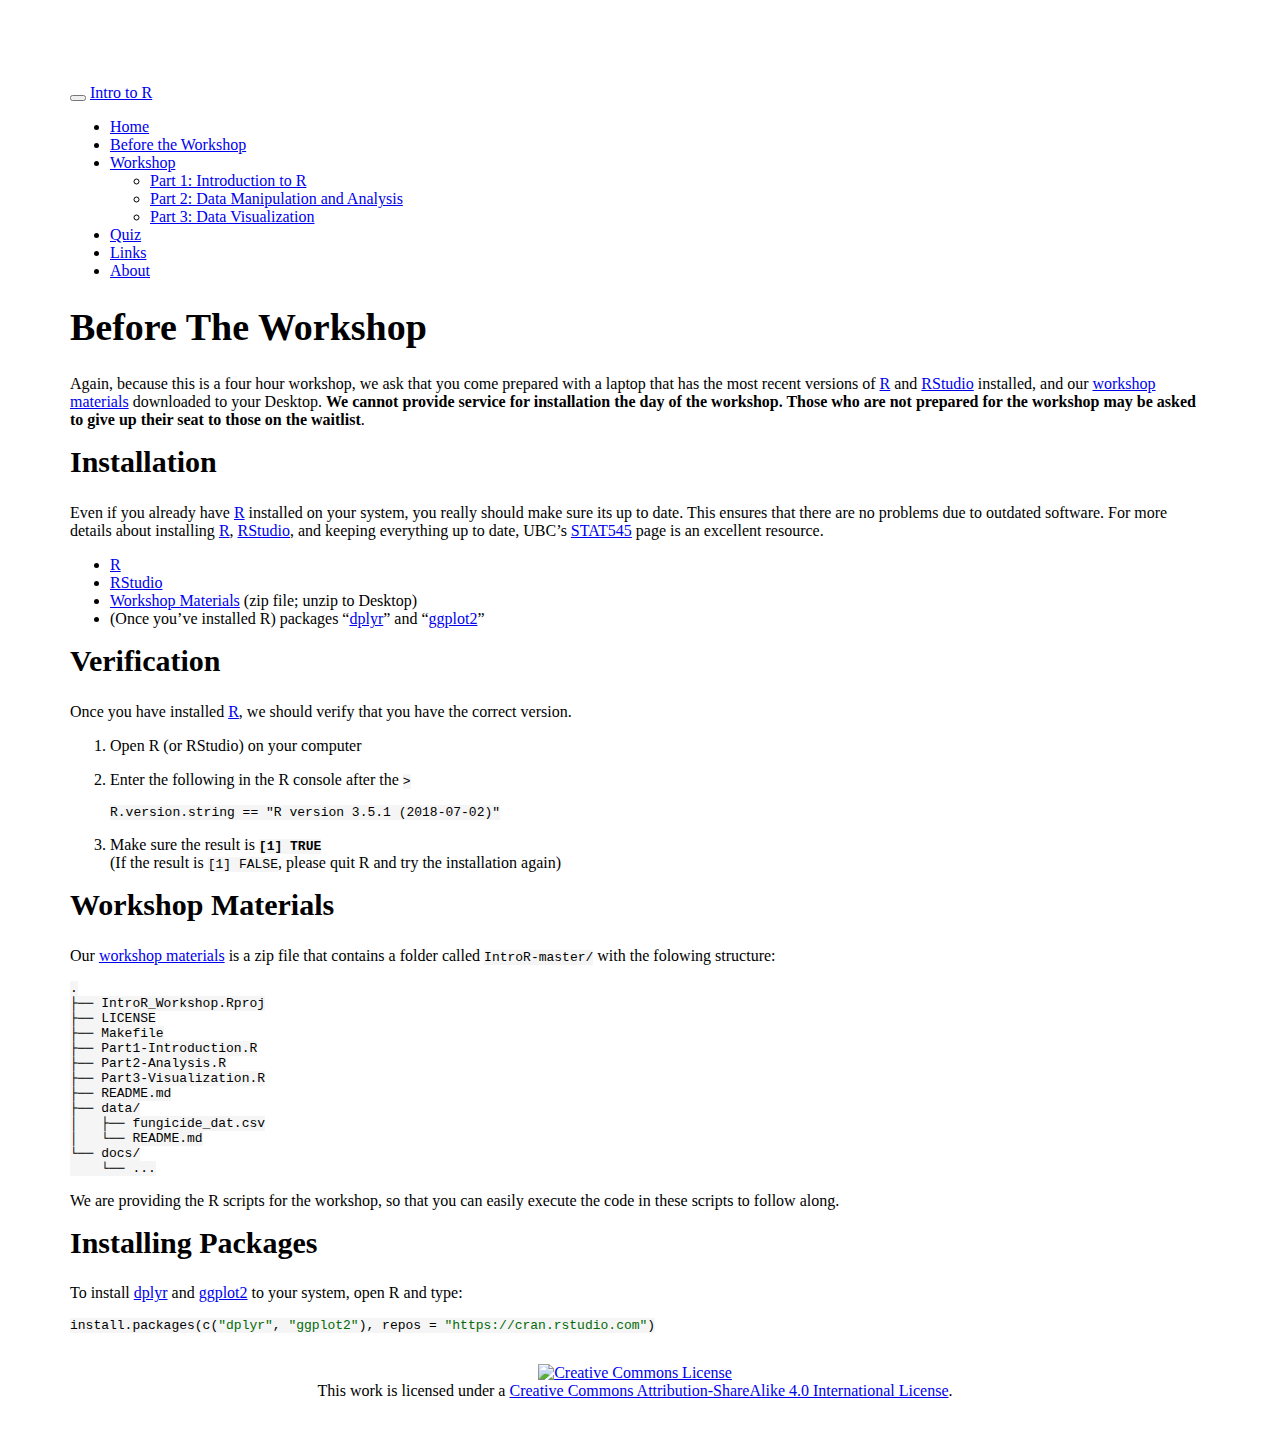
==== docs/installation.html @ 0cf9c6fa "update links" ====
<!DOCTYPE html>

<html xmlns="http://www.w3.org/1999/xhtml">

<head>

<meta charset="utf-8" />
<meta http-equiv="Content-Type" content="text/html; charset=utf-8" />
<meta name="generator" content="pandoc" />




<title>Before The Workshop</title>

<script src="site_libs/jquery-1.11.3/jquery.min.js"></script>
<meta name="viewport" content="width=device-width, initial-scale=1" />
<link href="site_libs/bootstrap-3.3.5/css/cosmo.min.css" rel="stylesheet" />
<script src="site_libs/bootstrap-3.3.5/js/bootstrap.min.js"></script>
<script src="site_libs/bootstrap-3.3.5/shim/html5shiv.min.js"></script>
<script src="site_libs/bootstrap-3.3.5/shim/respond.min.js"></script>
<script src="site_libs/jqueryui-1.11.4/jquery-ui.min.js"></script>
<link href="site_libs/tocify-1.9.1/jquery.tocify.css" rel="stylesheet" />
<script src="site_libs/tocify-1.9.1/jquery.tocify.js"></script>
<script src="site_libs/navigation-1.1/tabsets.js"></script>
<link href="site_libs/highlightjs-9.12.0/textmate.css" rel="stylesheet" />
<script src="site_libs/highlightjs-9.12.0/highlight.js"></script>

<style type="text/css">code{white-space: pre;}</style>
<style type="text/css">
  pre:not([class]) {
    background-color: white;
  }
</style>
<script type="text/javascript">
if (window.hljs) {
  hljs.configure({languages: []});
  hljs.initHighlightingOnLoad();
  if (document.readyState && document.readyState === "complete") {
    window.setTimeout(function() { hljs.initHighlighting(); }, 0);
  }
}
</script>



<style type="text/css">
h1 {
  font-size: 34px;
}
h1.title {
  font-size: 38px;
}
h2 {
  font-size: 30px;
}
h3 {
  font-size: 24px;
}
h4 {
  font-size: 18px;
}
h5 {
  font-size: 16px;
}
h6 {
  font-size: 12px;
}
.table th:not([align]) {
  text-align: left;
}
</style>

<link rel="stylesheet" href="styles.css" type="text/css" />

</head>

<body>

<style type = "text/css">
.main-container {
  max-width: 940px;
  margin-left: auto;
  margin-right: auto;
}
code {
  color: inherit;
  background-color: rgba(0, 0, 0, 0.04);
}
img {
  max-width:100%;
  height: auto;
}
.tabbed-pane {
  padding-top: 12px;
}
.html-widget {
  margin-bottom: 20px;
}
button.code-folding-btn:focus {
  outline: none;
}
</style>


<style type="text/css">
/* padding for bootstrap navbar */
body {
  padding-top: 51px;
  padding-bottom: 40px;
}
/* offset scroll position for anchor links (for fixed navbar)  */
.section h1 {
  padding-top: 56px;
  margin-top: -56px;
}

.section h2 {
  padding-top: 56px;
  margin-top: -56px;
}
.section h3 {
  padding-top: 56px;
  margin-top: -56px;
}
.section h4 {
  padding-top: 56px;
  margin-top: -56px;
}
.section h5 {
  padding-top: 56px;
  margin-top: -56px;
}
.section h6 {
  padding-top: 56px;
  margin-top: -56px;
}
</style>

<script>
// manage active state of menu based on current page
$(document).ready(function () {
  // active menu anchor
  href = window.location.pathname
  href = href.substr(href.lastIndexOf('/') + 1)
  if (href === "")
    href = "index.html";
  var menuAnchor = $('a[href="' + href + '"]');

  // mark it active
  menuAnchor.parent().addClass('active');

  // if it's got a parent navbar menu mark it active as well
  menuAnchor.closest('li.dropdown').addClass('active');
});
</script>


<div class="container-fluid main-container">

<!-- tabsets -->
<script>
$(document).ready(function () {
  window.buildTabsets("TOC");
});
</script>

<!-- code folding -->




<script>
$(document).ready(function ()  {

    // move toc-ignore selectors from section div to header
    $('div.section.toc-ignore')
        .removeClass('toc-ignore')
        .children('h1,h2,h3,h4,h5').addClass('toc-ignore');

    // establish options
    var options = {
      selectors: "h1,h2",
      theme: "bootstrap3",
      context: '.toc-content',
      hashGenerator: function (text) {
        return text.replace(/[.\\/?&!#<>]/g, '').replace(/\s/g, '_').toLowerCase();
      },
      ignoreSelector: ".toc-ignore",
      scrollTo: 0
    };
    options.showAndHide = false;
    options.smoothScroll = true;

    // tocify
    var toc = $("#TOC").tocify(options).data("toc-tocify");
});
</script>

<style type="text/css">

#TOC {
  margin: 25px 0px 20px 0px;
}
@media (max-width: 768px) {
#TOC {
  position: relative;
  width: 100%;
}
}


.toc-content {
  padding-left: 30px;
  padding-right: 40px;
}

div.main-container {
  max-width: 1200px;
}

div.tocify {
  width: 20%;
  max-width: 260px;
  max-height: 85%;
}

@media (min-width: 768px) and (max-width: 991px) {
  div.tocify {
    width: 25%;
  }
}

@media (max-width: 767px) {
  div.tocify {
    width: 100%;
    max-width: none;
  }
}

.tocify ul, .tocify li {
  line-height: 20px;
}

.tocify-subheader .tocify-item {
  font-size: 0.90em;
  padding-left: 25px;
  text-indent: 0;
}

.tocify .list-group-item {
  border-radius: 0px;
}

.tocify-subheader {
  display: inline;
}
.tocify-subheader .tocify-item {
  font-size: 0.95em;
}

</style>

<!-- setup 3col/9col grid for toc_float and main content  -->
<div class="row-fluid">
<div class="col-xs-12 col-sm-4 col-md-3">
<div id="TOC" class="tocify">
</div>
</div>

<div class="toc-content col-xs-12 col-sm-8 col-md-9">




<div class="navbar navbar-default  navbar-fixed-top" role="navigation">
  <div class="container">
    <div class="navbar-header">
      <button type="button" class="navbar-toggle collapsed" data-toggle="collapse" data-target="#navbar">
        <span class="icon-bar"></span>
        <span class="icon-bar"></span>
        <span class="icon-bar"></span>
      </button>
      <a class="navbar-brand" href="index.html">Intro to R</a>
    </div>
    <div id="navbar" class="navbar-collapse collapse">
      <ul class="nav navbar-nav">
        <li>
  <a href="index.html">Home</a>
</li>
<li>
  <a href="installation.html">Before the Workshop</a>
</li>
<li class="dropdown">
  <a href="#" class="dropdown-toggle" data-toggle="dropdown" role="button" aria-expanded="false">
    Workshop
     
    <span class="caret"></span>
  </a>
  <ul class="dropdown-menu" role="menu">
    <li>
      <a href="Part1-Introduction.html">Part 1: Introduction to R</a>
    </li>
    <li>
      <a href="Part2-Analysis.html">Part 2: Data Manipulation and Analysis</a>
    </li>
    <li>
      <a href="Part3-Visualization.html">Part 3: Data Visualization</a>
    </li>
  </ul>
</li>
<li>
  <a href="quiz.html">Quiz</a>
</li>
<li>
  <a href="refs.html">Links</a>
</li>
<li>
  <a href="about.html">About</a>
</li>
      </ul>
      <ul class="nav navbar-nav navbar-right">
        
      </ul>
    </div><!--/.nav-collapse -->
  </div><!--/.container -->
</div><!--/.navbar -->

<div class="fluid-row" id="header">



<h1 class="title toc-ignore">Before The Workshop</h1>

</div>


<p>Again, because this is a four hour workshop, we ask that you come prepared with a laptop that has the most recent versions of <a href="https://cloud.r-project.org/">R</a> and <a href="https://www.rstudio.com/products/rstudio/download/">RStudio</a> installed, and our <a href="https://github.com/kaitlinmgold/Intro-R-Workshop-UWMadison/archive/master.zip">workshop materials</a> downloaded to your Desktop. <strong>We cannot provide service for installation the day of the workshop. Those who are not prepared for the workshop may be asked to give up their seat to those on the waitlist</strong>.</p>
<div id="installation" class="section level2">
<h2>Installation</h2>
<p>Even if you already have <a href="https://cloud.r-project.org/">R</a> installed on your system, you really should make sure its up to date. This ensures that there are no problems due to outdated software. For more details about installing <a href="https://cloud.r-project.org/">R</a>, <a href="https://www.rstudio.com/products/rstudio/download/">RStudio</a>, and keeping everything up to date, UBC’s <a href="http://stat545.com/block000_r-rstudio-install.html">STAT545</a> page is an excellent resource.</p>
<ul>
<li><a href="https://cloud.r-project.org/">R</a></li>
<li><a href="https://www.rstudio.com/products/rstudio/download/">RStudio</a></li>
<li><a href="https://github.com/kaitlinmgold/Intro-R-Workshop-UWMadison/archive/master.zip">Workshop Materials</a> (zip file; unzip to Desktop)</li>
<li>(Once you’ve installed R) packages “<a href="https://dplyr.tidyverse.org">dplyr</a>” and “<a href="https://ggplot2.tidyverse.org">ggplot2</a>”</li>
</ul>
</div>
<div id="verification" class="section level2">
<h2>Verification</h2>
<p>Once you have installed <a href="https://cloud.r-project.org/">R</a>, we should verify that you have the correct version.</p>
<ol style="list-style-type: decimal">
<li>Open R (or RStudio) on your computer</li>
<li><p>Enter the following in the R console after the <code>&gt;</code></p>
<pre><code>R.version.string == &quot;R version 3.5.1 (2018-07-02)&quot;</code></pre></li>
<li><p>Make sure the result is <strong><code>[1] TRUE</code></strong><br />
(If the result is <code>[1] FALSE</code>, please quit R and try the installation again)</p></li>
</ol>
</div>
<div id="workshop-materials" class="section level2">
<h2>Workshop Materials</h2>
<p>Our <a href="https://github.com/kaitlinmgold/Intro-R-Workshop-UWMadison/archive/master.zip">workshop materials</a> is a zip file that contains a folder called <code>IntroR-master/</code> with the folowing structure:</p>
<pre><code>.
├── IntroR_Workshop.Rproj
├── LICENSE
├── Makefile
├── Part1-Introduction.R
├── Part2-Analysis.R
├── Part3-Visualization.R
├── README.md
├── data/
│   ├── fungicide_dat.csv
│   └── README.md
└── docs/
    └── ...</code></pre>
<p>We are providing the R scripts for the workshop, so that you can easily execute the code in these scripts to follow along.</p>
</div>
<div id="installing-packages" class="section level2">
<h2>Installing Packages</h2>
<p>To install <a href="https://dplyr.tidyverse.org">dplyr</a> and <a href="https://ggplot2.tidyverse.org">ggplot2</a> to your system, open R and type:</p>
<pre class="r"><code>install.packages(c(&quot;dplyr&quot;, &quot;ggplot2&quot;), repos = &quot;https://cran.rstudio.com&quot;)</code></pre>
</div>

<br>
<center>
<a rel="license" href="http://creativecommons.org/licenses/by-sa/4.0/"><img alt="Creative Commons License" style="border-width:0" src="https://i.creativecommons.org/l/by-sa/4.0/88x31.png" /></a><br />This work is licensed under a <a rel="license" href="http://creativecommons.org/licenses/by-sa/4.0/">Creative Commons Attribution-ShareAlike 4.0 International License</a>.
</center>


</div>
</div>

</div>

<script>

// add bootstrap table styles to pandoc tables
function bootstrapStylePandocTables() {
  $('tr.header').parent('thead').parent('table').addClass('table table-condensed');
}
$(document).ready(function () {
  bootstrapStylePandocTables();
});


</script>

<!-- dynamically load mathjax for compatibility with self-contained -->
<script>
  (function () {
    var script = document.createElement("script");
    script.type = "text/javascript";
    script.src  = "https://mathjax.rstudio.com/latest/MathJax.js?config=TeX-AMS-MML_HTMLorMML";
    document.getElementsByTagName("head")[0].appendChild(script);
  })();
</script>

</body>
</html>
---- docs/site_libs/highlightjs-9.12.0/textmate.css ----
.hljs-literal {
  color: rgb(88, 72, 246);
}

.hljs-number {
  color: rgb(0, 0, 205);
}

.hljs-comment {
  color: rgb(76, 136, 107);
}

.hljs-keyword {
  color: rgb(0, 0, 255);
}

.hljs-string {
  color: rgb(3, 106, 7);
}
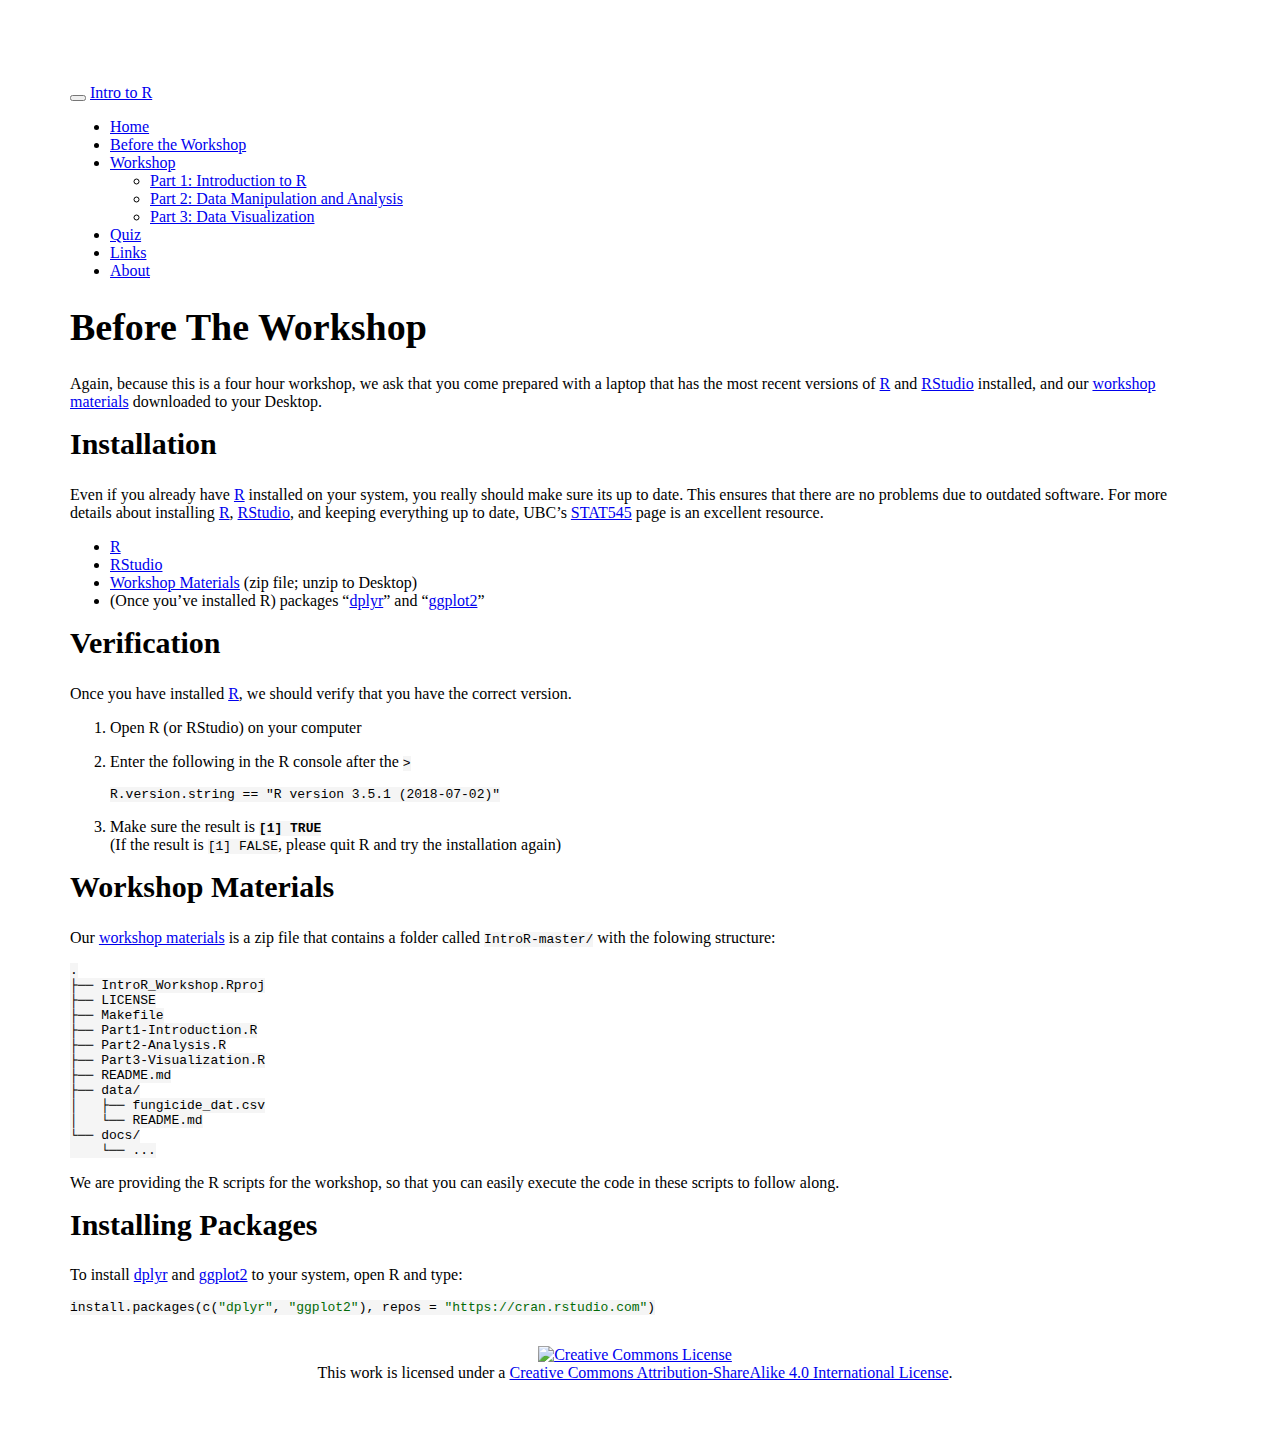
==== commit 085a419f: "update links" ====
--- a/docs/installation.html
+++ b/docs/installation.html
@@ -335,7 +335,7 @@
 </div>
 
 
-<p>Again, because this is a four hour workshop, we ask that you come prepared with a laptop that has the most recent versions of <a href="https://cloud.r-project.org/">R</a> and <a href="https://www.rstudio.com/products/rstudio/download/">RStudio</a> installed, and our <a href="https://github.com/kaitlinmgold/Intro-R-Workshop-UWMadison/archive/master.zip">workshop materials</a> downloaded to your Desktop. <strong>We cannot provide service for installation the day of the workshop. Those who are not prepared for the workshop may be asked to give up their seat to those on the waitlist</strong>.</p>
+<p>Again, because this is a four hour workshop, we ask that you come prepared with a laptop that has the most recent versions of <a href="https://cloud.r-project.org/">R</a> and <a href="https://www.rstudio.com/products/rstudio/download/">RStudio</a> installed, and our <a href="https://github.com/kaitlinmgold/Intro-R-Workshop-UWMadison/archive/master.zip">workshop materials</a> downloaded to your Desktop.</p>
 <div id="installation" class="section level2">
 <h2>Installation</h2>
 <p>Even if you already have <a href="https://cloud.r-project.org/">R</a> installed on your system, you really should make sure its up to date. This ensures that there are no problems due to outdated software. For more details about installing <a href="https://cloud.r-project.org/">R</a>, <a href="https://www.rstudio.com/products/rstudio/download/">RStudio</a>, and keeping everything up to date, UBC’s <a href="http://stat545.com/block000_r-rstudio-install.html">STAT545</a> page is an excellent resource.</p>
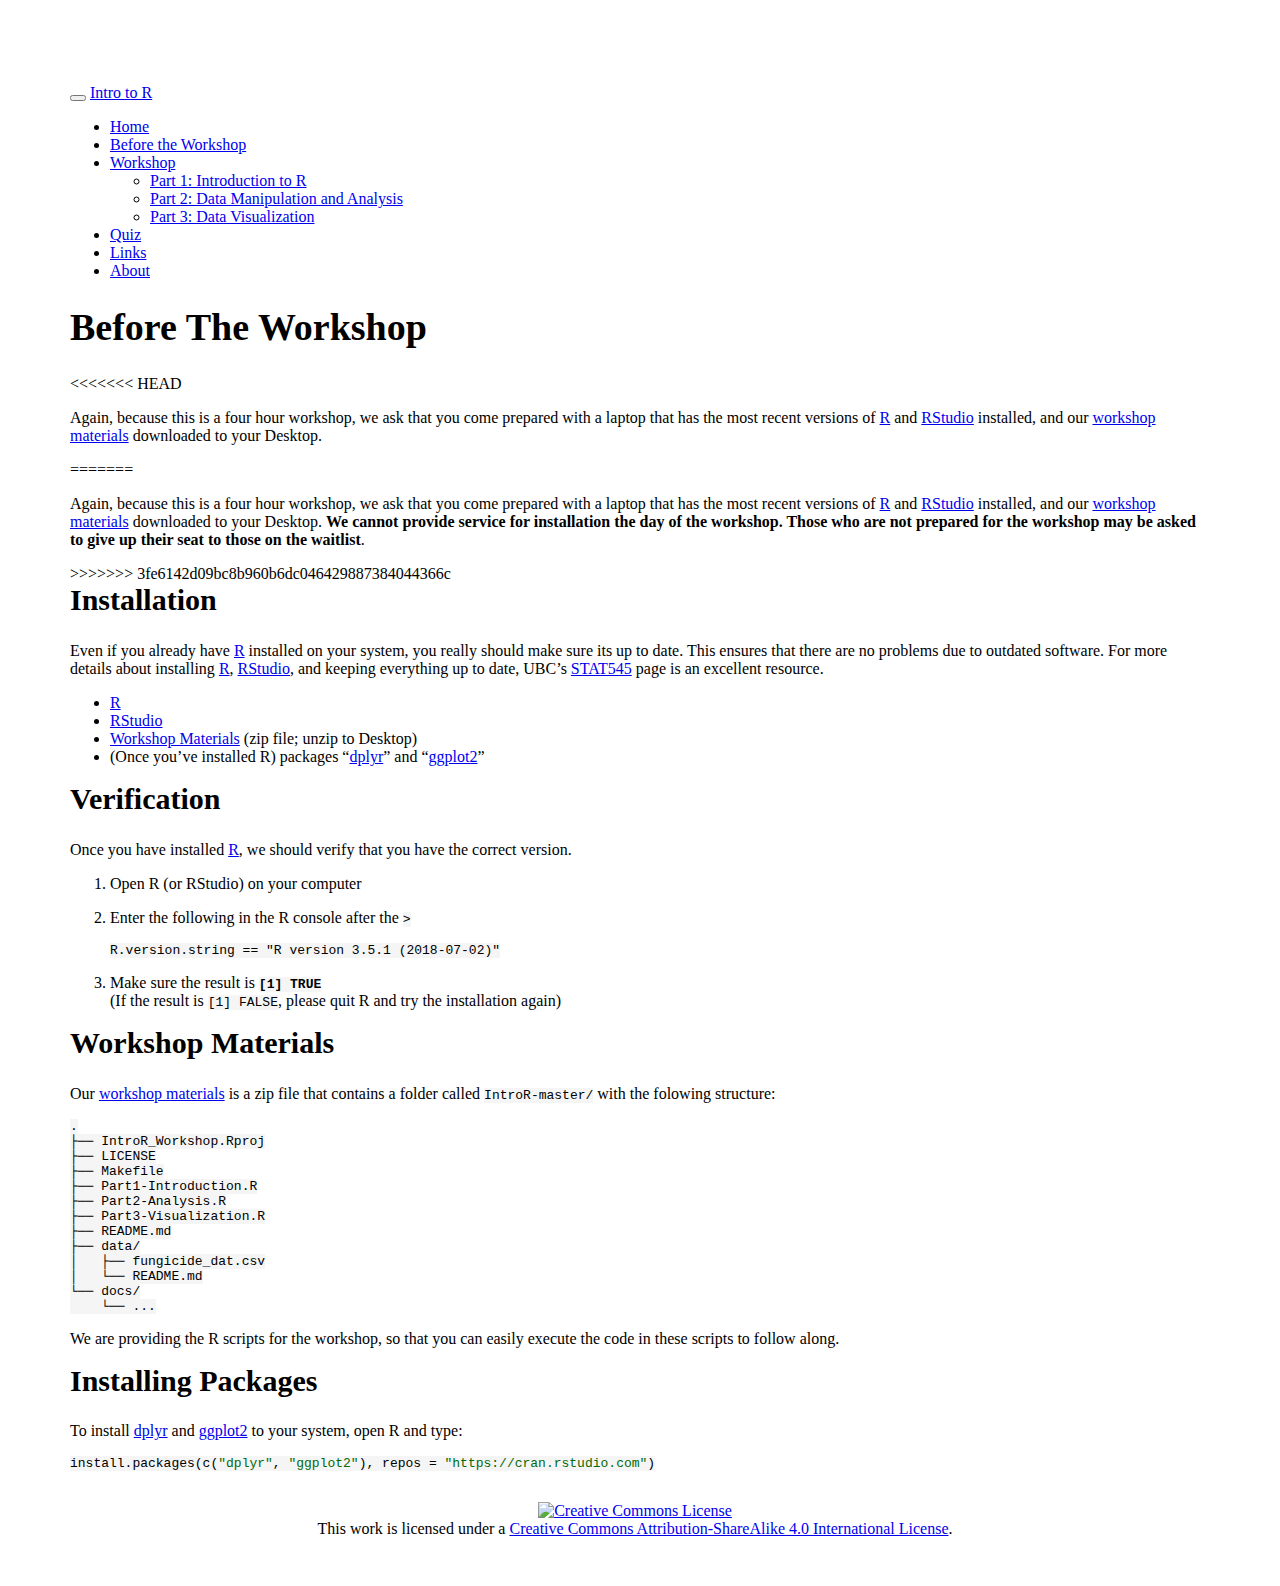
==== commit 9d2e5298: "update" ====
--- a/docs/installation.html
+++ b/docs/installation.html
@@ -335,7 +335,11 @@
 </div>
 
 
+<<<<<<< HEAD
 <p>Again, because this is a four hour workshop, we ask that you come prepared with a laptop that has the most recent versions of <a href="https://cloud.r-project.org/">R</a> and <a href="https://www.rstudio.com/products/rstudio/download/">RStudio</a> installed, and our <a href="https://github.com/kaitlinmgold/Intro-R-Workshop-UWMadison/archive/master.zip">workshop materials</a> downloaded to your Desktop.</p>
+=======
+<p>Again, because this is a four hour workshop, we ask that you come prepared with a laptop that has the most recent versions of <a href="https://cloud.r-project.org/">R</a> and <a href="https://www.rstudio.com/products/rstudio/download/">RStudio</a> installed, and our <a href="https://github.com/kaitlinmgold/Intro-R-Workshop-UWMadison/archive/master.zip">workshop materials</a> downloaded to your Desktop. <strong>We cannot provide service for installation the day of the workshop. Those who are not prepared for the workshop may be asked to give up their seat to those on the waitlist</strong>.</p>
+>>>>>>> 3fe6142d09bc8b960b6dc046429887384044366c
 <div id="installation" class="section level2">
 <h2>Installation</h2>
 <p>Even if you already have <a href="https://cloud.r-project.org/">R</a> installed on your system, you really should make sure its up to date. This ensures that there are no problems due to outdated software. For more details about installing <a href="https://cloud.r-project.org/">R</a>, <a href="https://www.rstudio.com/products/rstudio/download/">RStudio</a>, and keeping everything up to date, UBC’s <a href="http://stat545.com/block000_r-rstudio-install.html">STAT545</a> page is an excellent resource.</p>
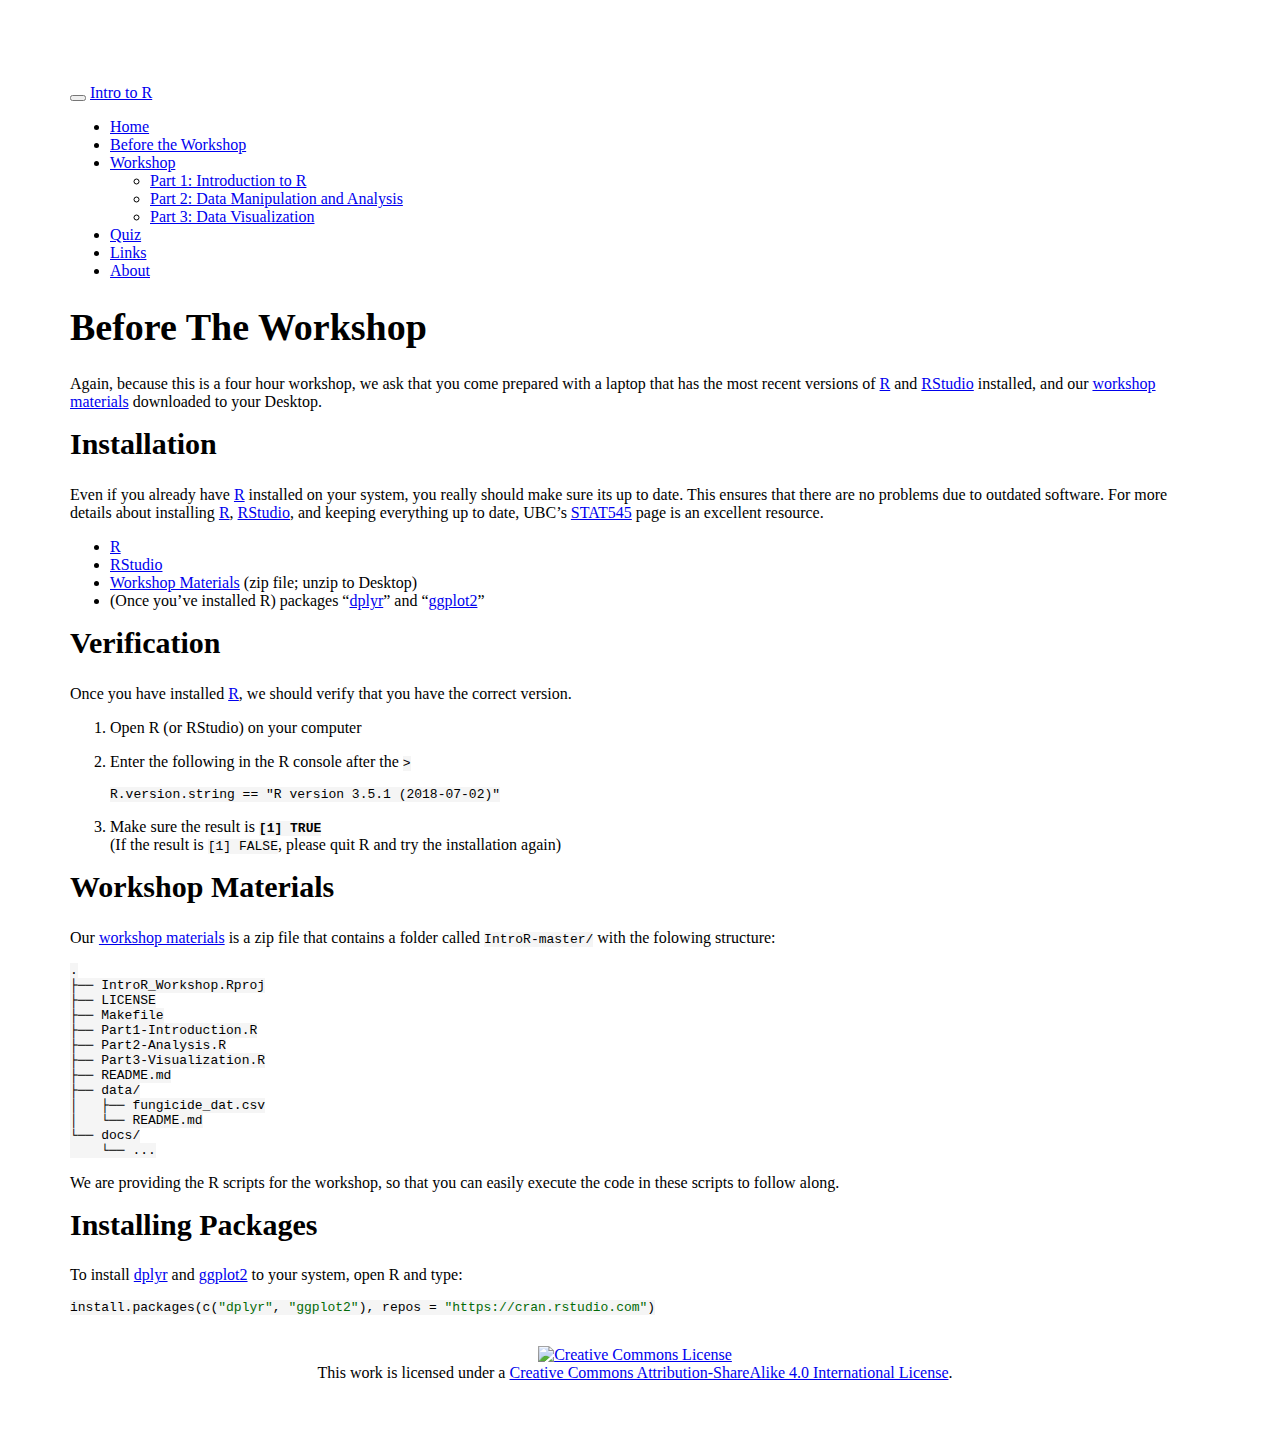
==== commit 5de48e14: "update" ====
--- a/docs/installation.html
+++ b/docs/installation.html
@@ -335,11 +335,7 @@
 </div>
 
 
-<<<<<<< HEAD
 <p>Again, because this is a four hour workshop, we ask that you come prepared with a laptop that has the most recent versions of <a href="https://cloud.r-project.org/">R</a> and <a href="https://www.rstudio.com/products/rstudio/download/">RStudio</a> installed, and our <a href="https://github.com/kaitlinmgold/Intro-R-Workshop-UWMadison/archive/master.zip">workshop materials</a> downloaded to your Desktop.</p>
-=======
-<p>Again, because this is a four hour workshop, we ask that you come prepared with a laptop that has the most recent versions of <a href="https://cloud.r-project.org/">R</a> and <a href="https://www.rstudio.com/products/rstudio/download/">RStudio</a> installed, and our <a href="https://github.com/kaitlinmgold/Intro-R-Workshop-UWMadison/archive/master.zip">workshop materials</a> downloaded to your Desktop. <strong>We cannot provide service for installation the day of the workshop. Those who are not prepared for the workshop may be asked to give up their seat to those on the waitlist</strong>.</p>
->>>>>>> 3fe6142d09bc8b960b6dc046429887384044366c
 <div id="installation" class="section level2">
 <h2>Installation</h2>
 <p>Even if you already have <a href="https://cloud.r-project.org/">R</a> installed on your system, you really should make sure its up to date. This ensures that there are no problems due to outdated software. For more details about installing <a href="https://cloud.r-project.org/">R</a>, <a href="https://www.rstudio.com/products/rstudio/download/">RStudio</a>, and keeping everything up to date, UBC’s <a href="http://stat545.com/block000_r-rstudio-install.html">STAT545</a> page is an excellent resource.</p>
